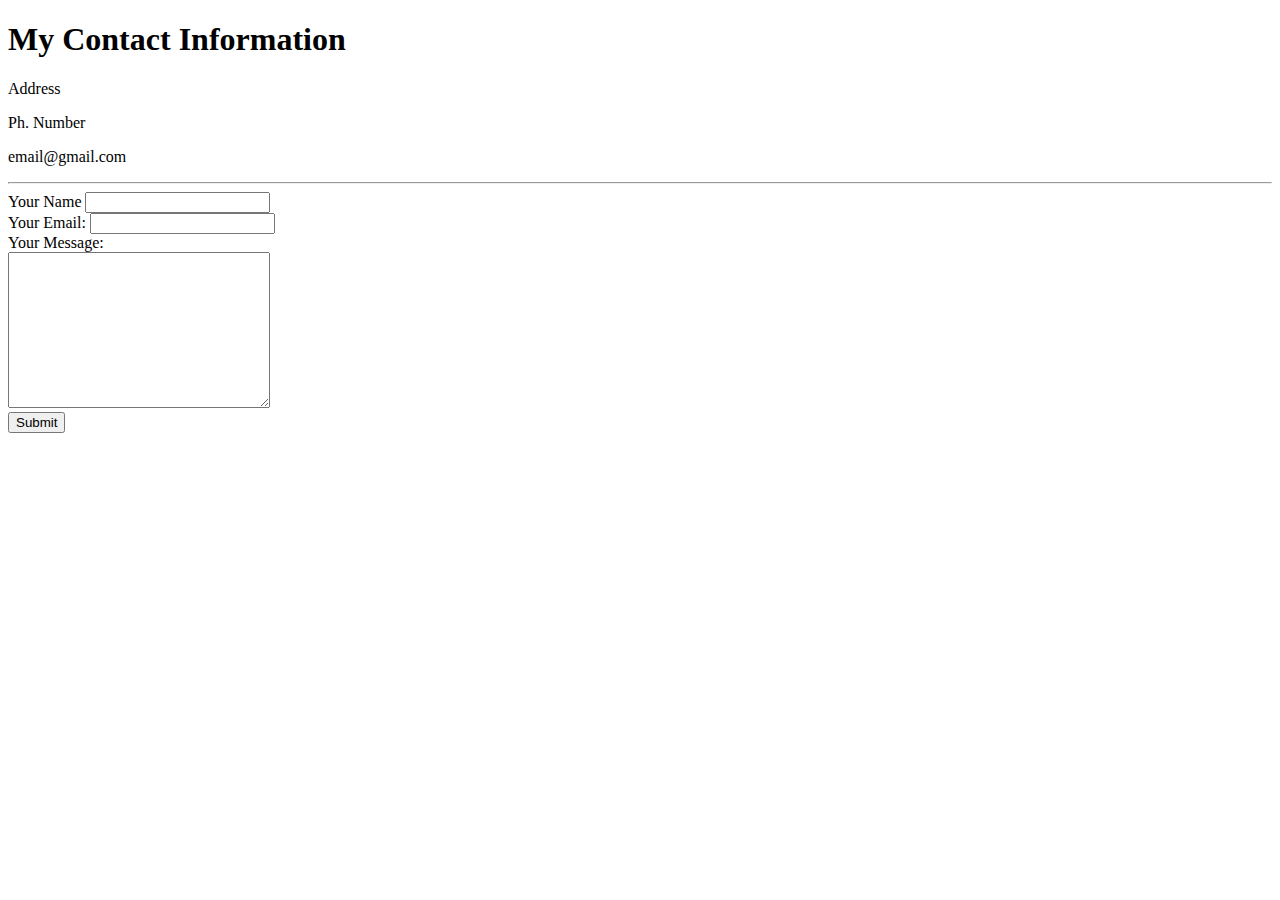
==== contact.html @ ad389de2 "Add files via upload" ====
<!DOCTYPE html>
<html lang="en" dir="ltr">

<head>
  <meta charset="utf-8">
  <title>Contact Me</title>
</head>

<body>
  <h1>My Contact Information</h1>
  <p>Address</p>
  <p>Ph. Number</p>
  <p>email@gmail.com</p>
<hr>
  <form action="mailto:rachelbrockman1@gmail.com" method="post" enctype="text/plain">
    <label>Your Name</label>
    <input type="text" name="yourName" value=""><br>
    <label for="">Your Email:</label>
    <input type="email" name="yourEmail" value=""><br>
    <label>Your Message:</label><br>
    <textarea name="yourMessage" rows="10" cols="30"></textarea><br>
    <input type="submit" name="">
  </form>
</body>

</html>
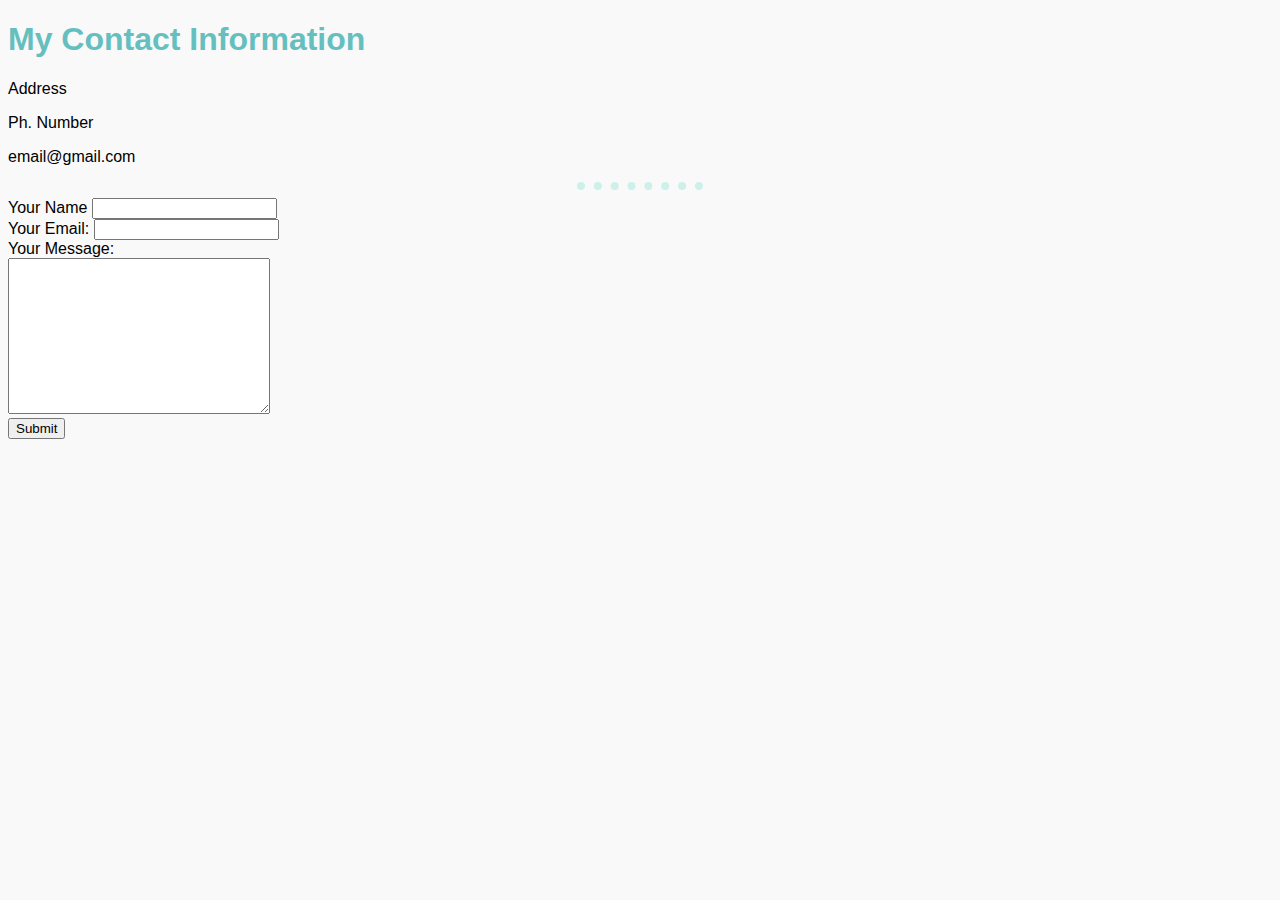
==== commit 8a75d483: "Add files via upload" ====
--- a/contact.html
+++ b/contact.html
@@ -4,6 +4,7 @@
 <head>
   <meta charset="utf-8">
   <title>Contact Me</title>
+  <link rel="stylesheet" href="css/styles.css">
 </head>
 
 <body>
--- a/css/styles.css
+++ b/css/styles.css
@@ -0,0 +1,14 @@
+
+  body {
+    background-color:#F9F9F9;
+    font-family: Helvetica, sans-serif;
+  }
+  hr{
+    border-style: dotted none none;
+    border-color: #CDF0EA;
+    border-width: 8px;
+    width: 10%;
+  }
+  img{height: 150px;}
+
+  h1, h3{color: #66bfbf;}
